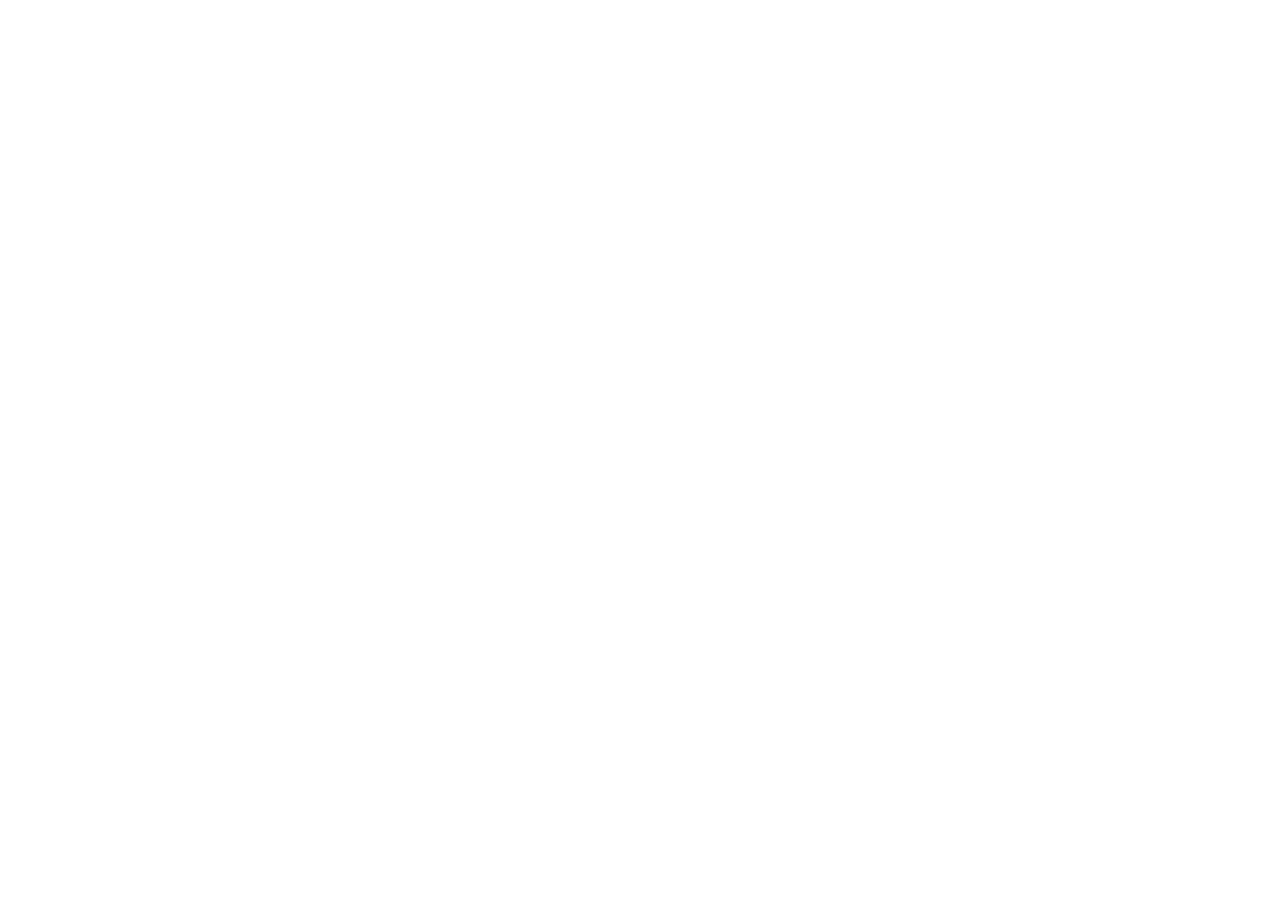
==== practices/index.html @ 3f51d700 "Changed date format" ====
<!DOCTYPE html>
<html>
    <head>
       <meta charset="UTF-8">
       <title>Display the time in the right format</title> 
    </head>
    <body>
        <script src='practices.js'></script>
    </body>
</html>
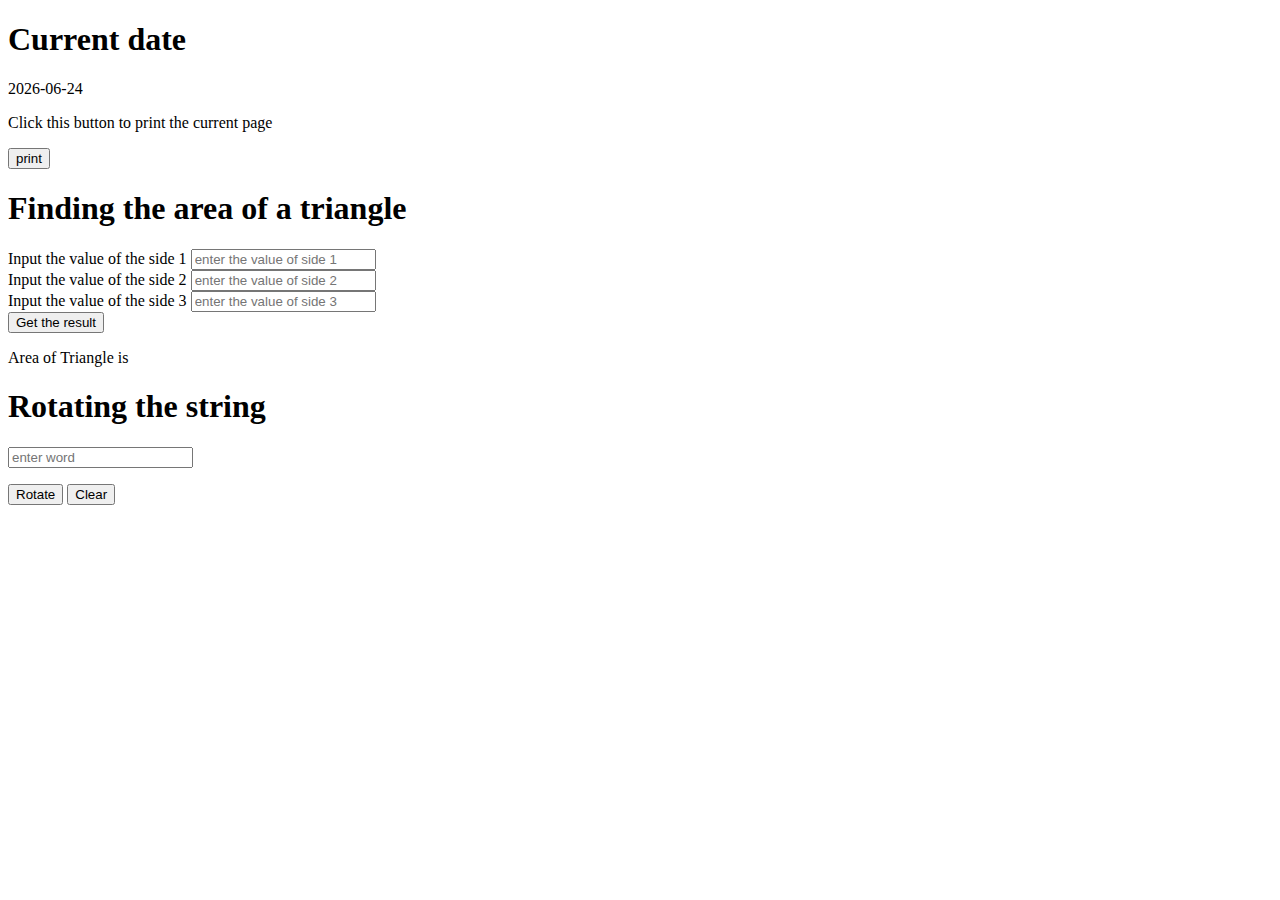
==== commit f8965ca9: "completed more tasks and imporved the previous ones" ====
--- a/practices/index.html
+++ b/practices/index.html
@@ -5,6 +5,29 @@
        <title>Display the time in the right format</title> 
     </head>
     <body>
+        <h1>Current date</h1>
+        <p id='curdate'></p>
+        <p>Click this button to print the current page</p>
+        <input type='button' value='print' onclick='printTheCurrentPage()'/>
+
+        <h1>Finding the area of a triangle</h1>
+        <label>Input the value of the side 1</label>
+        <input type='number' placeholder='enter the value of side 1' id='side1'>
+        <br>
+        <label>Input the value of the side 2</label>
+        <input type='number' placeholder='enter the value of side 2' id='side2'>
+        <br>
+        <label>Input the value of the side 3</label>
+        <input type='number' placeholder='enter the value of side 3' id='side3'>
+        <br>
+        <button onclick='getArea()'>Get the result</button>
+        <p> Area of Triangle is <span id='display'></span></p>
+
+    <h1>Rotating the string</h1>
+    <input id='inputEl' placeholder='enter word' type='text'>
+    <p id='stringResult'></p>
+    <button onclick='animateString()'>Rotate</button>
+    <button onclick='clear()'>Clear</button>
         <script src='practices.js'></script>
     </body>
 </html>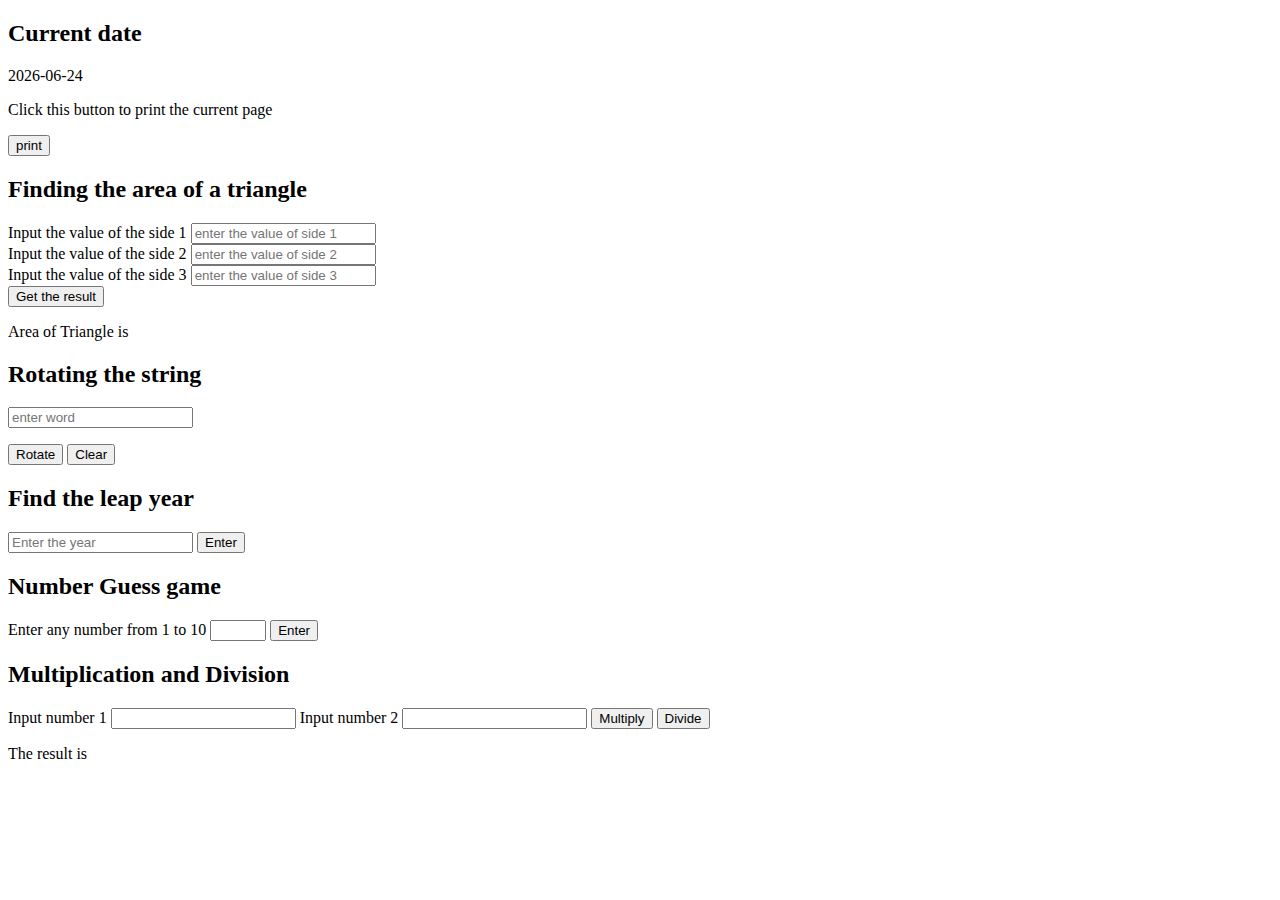
==== commit 3092bcca: "More tasks completed" ====
--- a/practices/index.html
+++ b/practices/index.html
@@ -5,12 +5,12 @@
        <title>Display the time in the right format</title> 
     </head>
     <body>
-        <h1>Current date</h1>
+        <h2>Current date</h2>
         <p id='curdate'></p>
         <p>Click this button to print the current page</p>
         <input type='button' value='print' onclick='printTheCurrentPage()'/>
 
-        <h1>Finding the area of a triangle</h1>
+        <h2>Finding the area of a triangle</h2>
         <label>Input the value of the side 1</label>
         <input type='number' placeholder='enter the value of side 1' id='side1'>
         <br>
@@ -23,11 +23,31 @@
         <button onclick='getArea()'>Get the result</button>
         <p> Area of Triangle is <span id='display'></span></p>
 
-    <h1>Rotating the string</h1>
+    <h2>Rotating the string</h2>
     <input id='inputEl' placeholder='enter word' type='text'>
     <p id='stringResult'></p>
     <button onclick='animateString()'>Rotate</button>
     <button onclick='clear()'>Clear</button>
+
+    <h2>Find the leap year</h2>
+    <input type='number' placeholder='Enter the year' id='year'>
+    <button onclick='leapYear()'>Enter</button>
+    <p id='lonyear'></p>
+
+    <h2>Number Guess game</h2>
+    <label>Enter any number from 1 to 10</label>
+    <input type='number' min='1' max='10' id='number'>
+    <button onclick='guessGame()'>Enter</button>
+    <p id='output'></p>
+
+    <h2>Multiplication and Division</h2>
+    <Label>Input number 1</Label>
+    <input type='number' id='num1'>
+    <Label>Input number 2</Label>
+    <input type='number' id='num2'>
+    <button onclick='multiply()'>Multiply</button>
+    <button onclick='divide()'>Divide</button>
+    <p>The result is <span id='res'></span></p>
         <script src='practices.js'></script>
     </body>
 </html>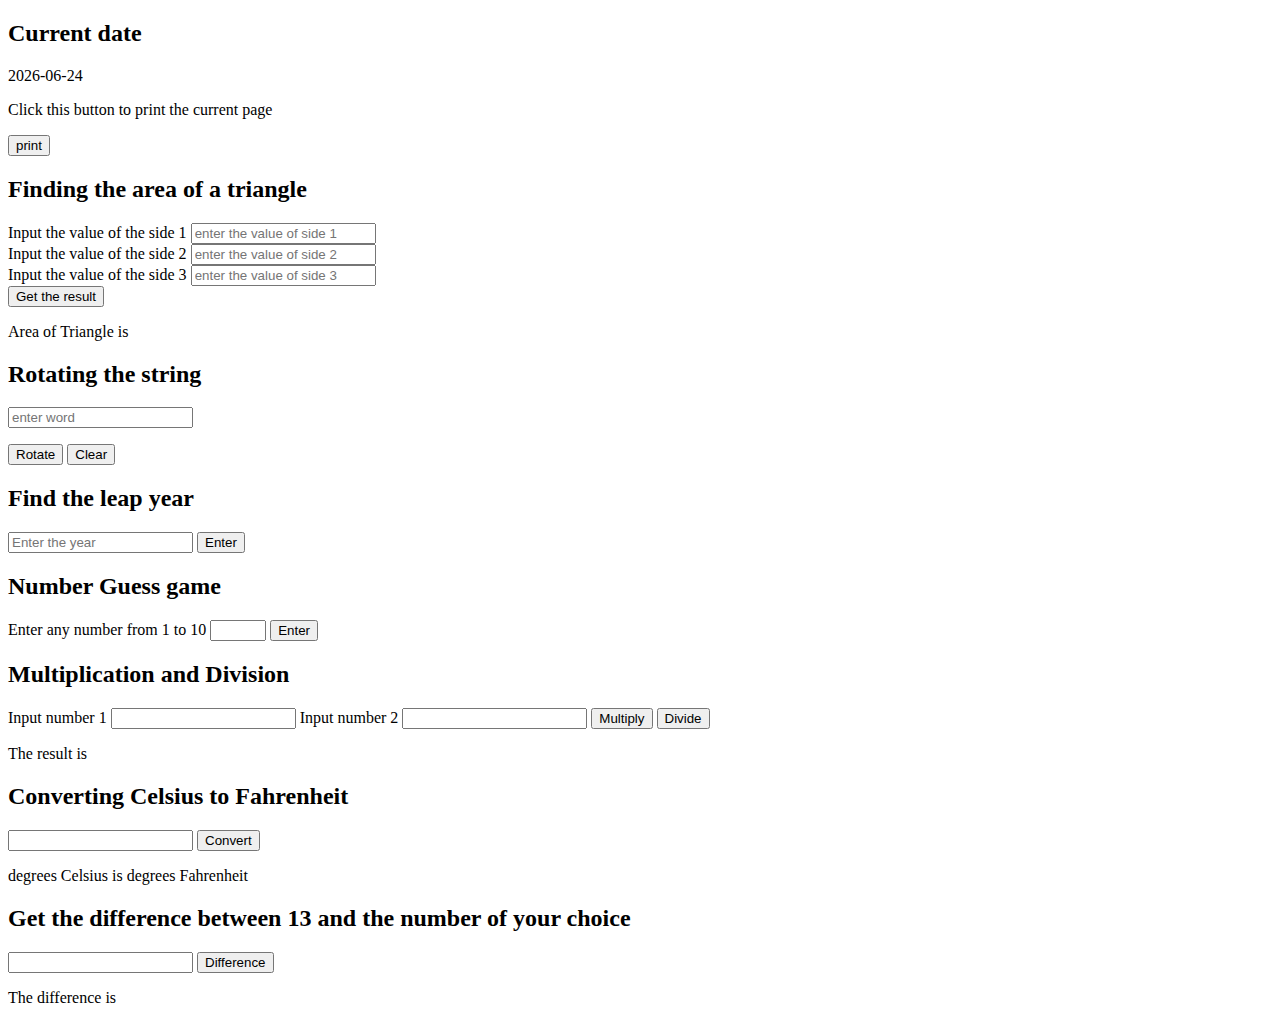
==== commit 4f2883f7: "More tasks completed" ====
--- a/practices/index.html
+++ b/practices/index.html
@@ -48,6 +48,16 @@
     <button onclick='multiply()'>Multiply</button>
     <button onclick='divide()'>Divide</button>
     <p>The result is <span id='res'></span></p>
+
+    <h2>Converting Celsius to Fahrenheit</h2>
+    <input type='number' id='celsius'>
+    <button onclick='convert()'>Convert</button>
+    <p> <span id='celsOut'></span> degrees Celsius is <span id='fahrenheit'></span> degrees Fahrenheit</p>
+
+    <h2>Get the difference between 13 and the number of your choice</h2>
+    <input type='number' id='inpnum'>
+    <button onclick='difference()'>Difference</button>
+    <p id='difres'>The difference is <span id='difference'></span></p>
         <script src='practices.js'></script>
     </body>
 </html>